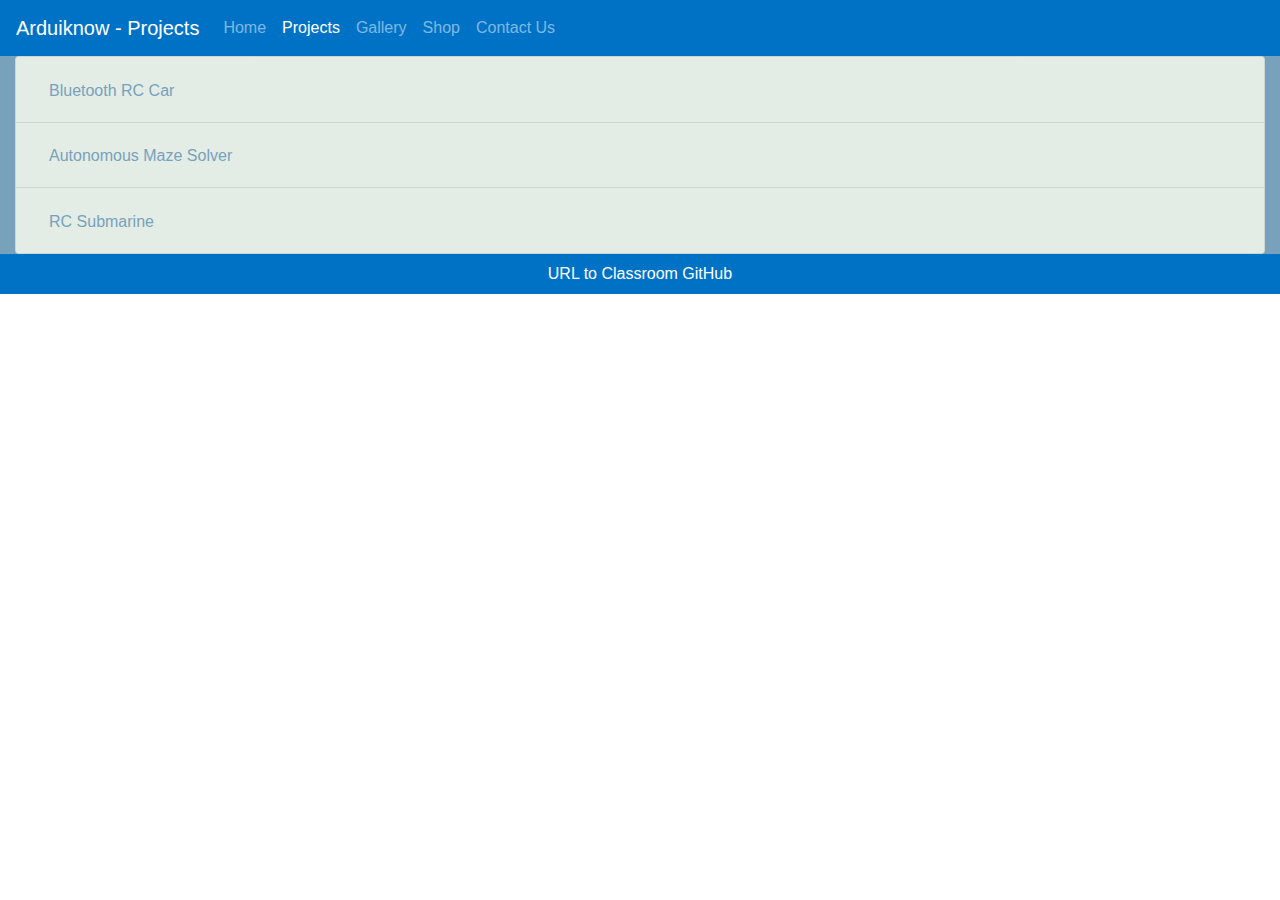
==== pages/projects.html @ 58fec49b "Update CP1" ====
<!DOCTYPE html>
<html>

<head>
	<title>Projects - Arduiknow</title>
	<link rel="stylesheet" href="https://stackpath.bootstrapcdn.com/bootstrap/4.3.1/css/bootstrap.min.css" integrity="sha384-ggOyR0iXCbMQv3Xipma34MD+dH/1fQ784/j6cY/iJTQUOhcWr7x9JvoRxT2MZw1T" crossorigin="anonymous">
	
	
</head>

<body>
	<nav class="navbar navbar-expand-lg navbar-dark" style="background-color: #0072C6">
	  <a class="navbar-brand" href="#">Arduiknow - Projects</a>
	  <button class="navbar-toggler" type="button" data-toggle="collapse" data-target="#navbarNavAltMarkup" aria-controls="navbarNavAltMarkup" aria-expanded="false" aria-label="Toggle navigation">
			<span class="navbar-toggler-icon"></span>
	  </button>
	  <div class="collapse navbar-collapse" id="navbarNavAltMarkup">
			<div class="navbar-nav">
				<a class="nav-item nav-link" href="../index.html">Home</a>
				<a class="nav-item nav-link active" href="projects.html">Projects<span class="sr-only">(current)</span></a>
				<a class="nav-item nav-link" href="gallery.html">Gallery</a>
				<a class="nav-item nav-link" href="shop.html">Shop</a>
				<a class="nav-item nav-link" href="contact.html">Contact Us</a>
			</div>
		</div>
	</nav>
	<div class="container-fluid" style="background-color: #78A1BB;">
		<div class="accordion" id="projectList">
		  <div class="card" style="background-color: #EBF5EE;">
		    <div class="card-header" id="headingOne">
		      <h2 class="mb-0">
		        <button class="btn btn-link collapsed" type="button" data-toggle="collapse" data-target="#collapseOne" aria-expanded="false" aria-controls="collapseOne" style="color: #78A1BB;">
		          Bluetooth RC Car
		        </button>
		      </h2>
		    </div>
		
		    <div id="collapseOne" class="collapse" aria-labelledby="headingOne" data-parent="#projectList">
		      <div class="card-body" style="color: #78A1BB;">
		        <h3>Description of Project</h3>
		        <img src="../images/example.jpg" alt="Example of finished project" width="45%">
		        <img src="../images/schematic.png" alt="Schematic of wiring for project" width="45%">
		        <h3>Parts List</h3>
		        <ul>
		        	<li>Part - Quantity</li>
		        	<li>Part - Quantity</li>
		        	<li>Part - Quantity</li>
		        	<li>Part - Quantity</li>
		        </ul>
		        <p>Detailed instructions for creating project. Anim pariatur cliche reprehenderit, enim eiusmod high life accusamus terry richardson ad squid. 3 wolf moon officia aute, non cupidatat skateboard dolor brunch. Food truck quinoa nesciunt laborum eiusmod. Brunch 3 wolf moon tempor, sunt aliqua put a bird on it squid single-origin coffee nulla assumenda shoreditch et. Nihil anim keffiyeh helvetica, craft beer labore wes anderson cred nesciunt sapiente ea proident. Ad vegan excepteur butcher vice lomo. Leggings occaecat craft beer farm-to-table, raw denim aesthetic synth nesciunt you probably haven't heard of them accusamus labore sustainable VHS.</p>
		      </div>
		    </div>
		  </div>
		  <div class="card" style="background-color: #EBF5EE;">
		    <div class="card-header" id="headingTwo">
		      <h2 class="mb-0">
		        <button class="btn btn-link collapsed" type="button" data-toggle="collapse" data-target="#collapseTwo" aria-expanded="false" aria-controls="collapseTwo" style="color: #78A1BB;">
		          Autonomous Maze Solver
		        </button>
		      </h2>
		    </div>
		    <div id="collapseTwo" class="collapse" aria-labelledby="headingTwo" data-parent="#projectList">
		      <div class="card-body" style="color: #78A1BB;">
		        <h3>Description of Project</h3>
		        <img src="../images/example.jpg" alt="Example of finished project" width="45%">
		        <img src="../images/schematic.png" alt="Schematic of wiring for project" width="45%">
		        <h3>Parts List</h3>
		        <ul>
		        	<li>Part - Quantity</li>
		        	<li>Part - Quantity</li>
		        	<li>Part - Quantity</li>
		        	<li>Part - Quantity</li>
		        </ul>
		        <p>Detailed instructions for creating project. Anim pariatur cliche reprehenderit, enim eiusmod high life accusamus terry richardson ad squid. 3 wolf moon officia aute, non cupidatat skateboard dolor brunch. Food truck quinoa nesciunt laborum eiusmod. Brunch 3 wolf moon tempor, sunt aliqua put a bird on it squid single-origin coffee nulla assumenda shoreditch et. Nihil anim keffiyeh helvetica, craft beer labore wes anderson cred nesciunt sapiente ea proident. Ad vegan excepteur butcher vice lomo. Leggings occaecat craft beer farm-to-table, raw denim aesthetic synth nesciunt you probably haven't heard of them accusamus labore sustainable VHS.</p>
		      </div>
		    </div>
		  </div>
		  <div class="card" style="background-color: #EBF5EE;">
		    <div class="card-header" id="headingThree">
		      <h2 class="mb-0">
		        <button class="btn btn-link collapsed" type="button" data-toggle="collapse" data-target="#collapseThree" aria-expanded="false" aria-controls="collapseThree" style="color: #78A1BB;">
		          RC Submarine
		        </button>
		      </h2>
		    </div>
		    <div id="collapseThree" class="collapse" aria-labelledby="headingThree" data-parent="#projectList">
		      <div class="card-body" style="color: #78A1BB;">
		        <h3>Description of Project</h3>
		        <img src="../images/example.jpg" alt="Example of finished project" width="45%">
		        <img src="../images/schematic.png" alt="Schematic of wiring for project" width="45%">
		        <h3>Parts List</h3>
		        <ul>
		        	<li>Part - Quantity</li>
		        	<li>Part - Quantity</li>
		        	<li>Part - Quantity</li>
		        	<li>Part - Quantity</li>
		        </ul>
		        <p>Detailed instructions for creating project. Anim pariatur cliche reprehenderit, enim eiusmod high life accusamus terry richardson ad squid. 3 wolf moon officia aute, non cupidatat skateboard dolor brunch. Food truck quinoa nesciunt laborum eiusmod. Brunch 3 wolf moon tempor, sunt aliqua put a bird on it squid single-origin coffee nulla assumenda shoreditch et. Nihil anim keffiyeh helvetica, craft beer labore wes anderson cred nesciunt sapiente ea proident. Ad vegan excepteur butcher vice lomo. Leggings occaecat craft beer farm-to-table, raw denim aesthetic synth nesciunt you probably haven't heard of them accusamus labore sustainable VHS.</p>
		      </div>
		    </div>
  </div>
</div>
	</div>
	<script src="https://code.jquery.com/jquery-3.3.1.slim.min.js" integrity="sha384-q8i/X+965DzO0rT7abK41JStQIAqVgRVzpbzo5smXKp4YfRvH+8abtTE1Pi6jizo" crossorigin="anonymous"></script>
	<script src="https://cdnjs.cloudflare.com/ajax/libs/popper.js/1.14.7/umd/popper.min.js" integrity="sha384-UO2eT0CpHqdSJQ6hJty5KVphtPhzWj9WO1clHTMGa3JDZwrnQq4sF86dIHNDz0W1" crossorigin="anonymous"></script>
	<script src="https://stackpath.bootstrapcdn.com/bootstrap/4.3.1/js/bootstrap.min.js" integrity="sha384-JjSmVgyd0p3pXB1rRibZUAYoIIy6OrQ6VrjIEaFf/nJGzIxFDsf4x0xIM+B07jRM" crossorigin="anonymous"></script>
</body>
<footer>
  <div class="navbar navbar-expand-lg navbar-dark" style="background-color: #0072C6">
  	<div style="margin: auto;color: white;text-align:center">
    	<a class="text-reset" href="https://github.com/rm13082016/creativeProject1">URL to Classroom GitHub</a>
  	</div>
  </div>
</footer>
</html>
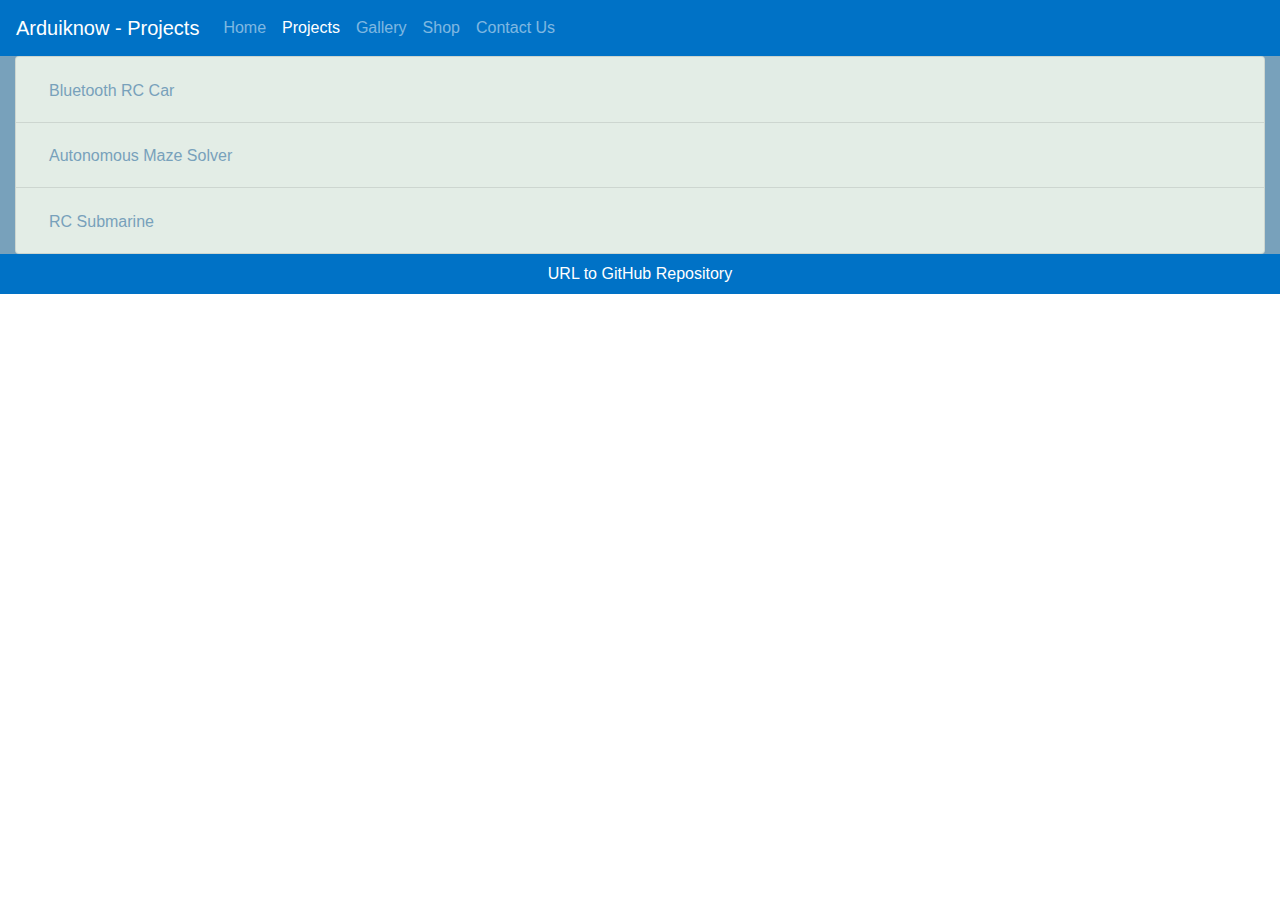
==== commit ff9768b0: "Update CP1" ====
--- a/pages/projects.html
+++ b/pages/projects.html
@@ -108,7 +108,7 @@
 <footer>
   <div class="navbar navbar-expand-lg navbar-dark" style="background-color: #0072C6">
   	<div style="margin: auto;color: white;text-align:center">
-    	<a class="text-reset" href="https://github.com/rm13082016/creativeProject1">URL to Classroom GitHub</a>
+    	<a class="text-reset" href="https://github.com/rm13082016/creativeProject1">URL to GitHub Repository</a>
   	</div>
   </div>
 </footer>
